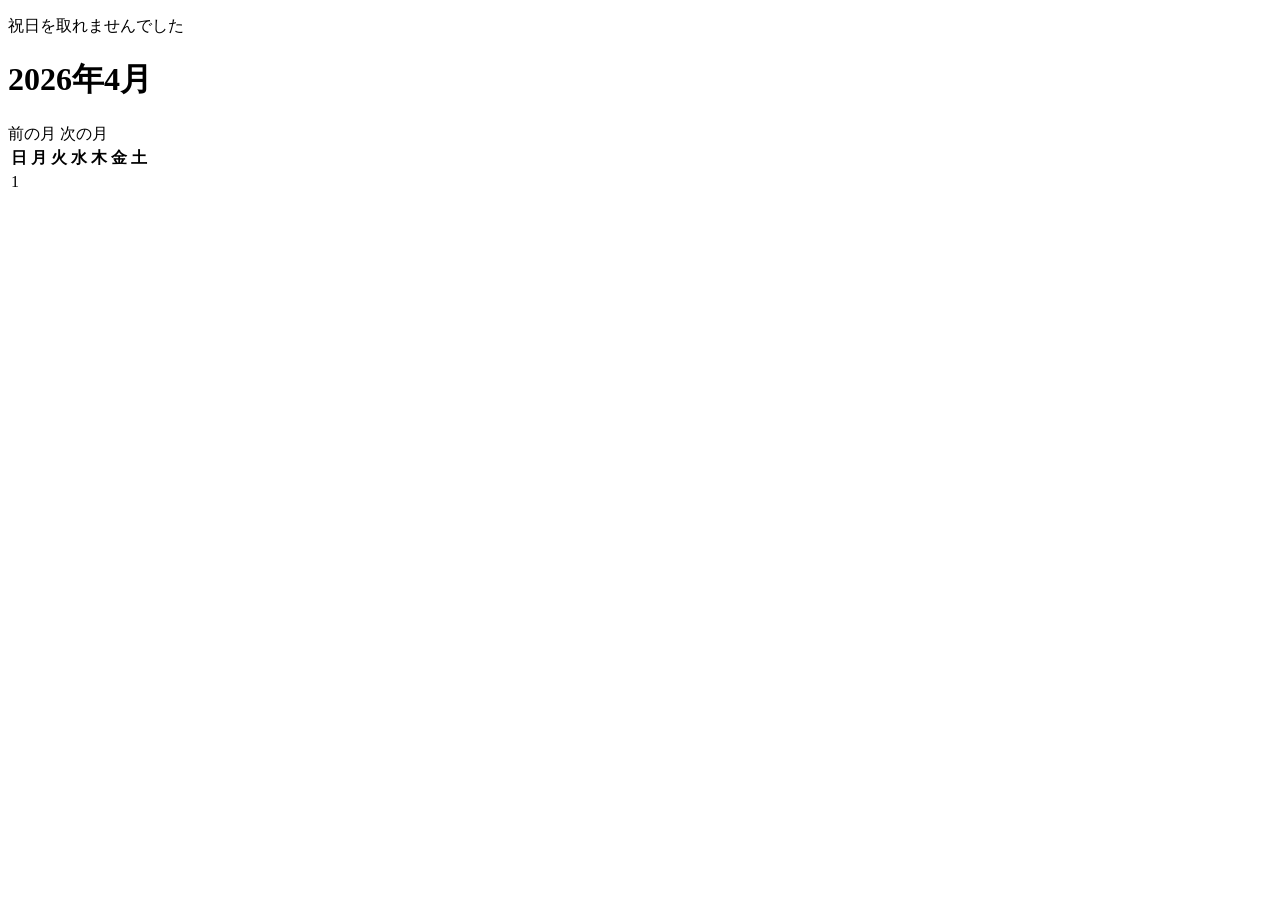
==== src/main/resources/templates/calendar.html @ 843ebec3 "Section 10-2 calendar.html の升目を、期限切れは赤・1マス3件までにする" ====
<!DOCTYPE html>
<html lang="ja" xmlns:th="http://www.thymeleaf.org">
<head>
    <meta charset="UTF-8">
    <meta name="viewport" content="width=device-width, initial-scale=1">
    <title>カレンダー</title>
    <link rel="stylesheet" th:href="@{/css/style.css(v='calendar-grid-2')}" href="/css/style.css?v=calendar-grid-2">
</head>
<body>
    <main class="container">
        <h1 class="page-title" id="calendar-title" th:text="|${year}年${month}月|">2026年4月</h1>
        <nav class="calendar-navigation" aria-label="表示する月">
            <a class="link" th:href="@{/calendar(year=${previousMonth.year},month=${previousMonth.monthValue})}">前の月</a>
            <a class="link" th:href="@{/calendar(year=${nextMonth.year},month=${nextMonth.monthValue})}">次の月</a>
        </nav>
        <table class="calendar-table" aria-labelledby="calendar-title" th:attr="data-from=${firstDay},data-to=${lastDay}">
            <thead>
                <tr>
                    <th scope="col">日</th><th scope="col">月</th><th scope="col">火</th><th scope="col">水</th><th scope="col">木</th><th scope="col">金</th><th scope="col">土</th>
                </tr>
            </thead>
            <tbody>
                <tr th:each="week : ${weeks}">
                    <td th:each="date : ${week}" th:attr="data-date=${date}">
                        <span th:if="${date != null}" th:text="${date.dayOfMonth}">1</span>
                    </td>
                </tr>
            </tbody>
        </table>
    </main>
    <script>
        async function loadTodos() {
            const table = document.querySelector('.calendar-table');
            const params = new URLSearchParams({
                from: table.dataset.from,
                to: table.dataset.to
            });

            loadHolidays(table, params);

            try {
                const res = await fetch(`/api/todos?${params}`);
                if (!res.ok) {
                    throw new Error('やることを取得できませんでした。');
                }
                const todos = await res.json();
                const cells = table.querySelectorAll('td[data-date]');

                const now = new Date();
                const today = `${now.getFullYear()}-${String(now.getMonth() + 1).padStart(2, '0')}-${String(now.getDate()).padStart(2, '0')}`;

                for (const cell of cells) {
                    if (!cell.dataset.date) continue;
                    const dailyTodos = todos.filter(todo => todo.dueDate === cell.dataset.date);
                    for (const todo of dailyTodos.slice(0, 3)) {
                        const name = document.createElement('div');
                        name.textContent = todo.title;
                        if (todo.dueDate < today && todo.completed !== true) {
                            name.style.color = 'red';
                        }
                        cell.appendChild(name);
                    }
                    if (dailyTodos.length > 3) {
                        const more = document.createElement('div');
                        more.textContent = `ほか ${dailyTodos.length - 3}件`;
                        cell.appendChild(more);
                    }
                }
            } catch (error) {
                console.error('やることの読み込みに失敗しました。', error);
            }
        }

        async function loadHolidays(table, params) {
            const cells = table.querySelectorAll('td[data-date]');
            for (const cell of cells) {
                if (!cell.dataset.date) continue;
                const day = new Date(`${cell.dataset.date}T00:00:00`).getDay();
                if (day === 6) cell.style.backgroundColor = '#e0f2fe';
                if (day === 0) cell.style.backgroundColor = '#fce7f3';
            }

            function showHolidayWarning() {
                if (document.getElementById('holidays-warning')) return;
                const warning = document.createElement('p');
                warning.id = 'holidays-warning';
                warning.textContent = '祝日を取れませんでした';
                document.querySelector('main').prepend(warning);
            }

            try {
                const res = await fetch(`/api/holidays?${params}`);
                if (res.headers.has('X-Holidays-Unavailable')) {
                    showHolidayWarning();
                }
                if (!res.ok) {
                    throw new Error('祝日を取得できませんでした。');
                }
                const holidays = await res.json();
                for (const cell of cells) {
                    if (Object.prototype.hasOwnProperty.call(holidays, cell.dataset.date)) {
                        cell.style.backgroundColor = '#fef3c7';
                        cell.title = holidays[cell.dataset.date];
                    }
                }
            } catch (error) {
                showHolidayWarning();
                console.error('祝日の読み込みに失敗しました。', error);
            }
        }

        loadTodos();
    </script>
</body>
</html>
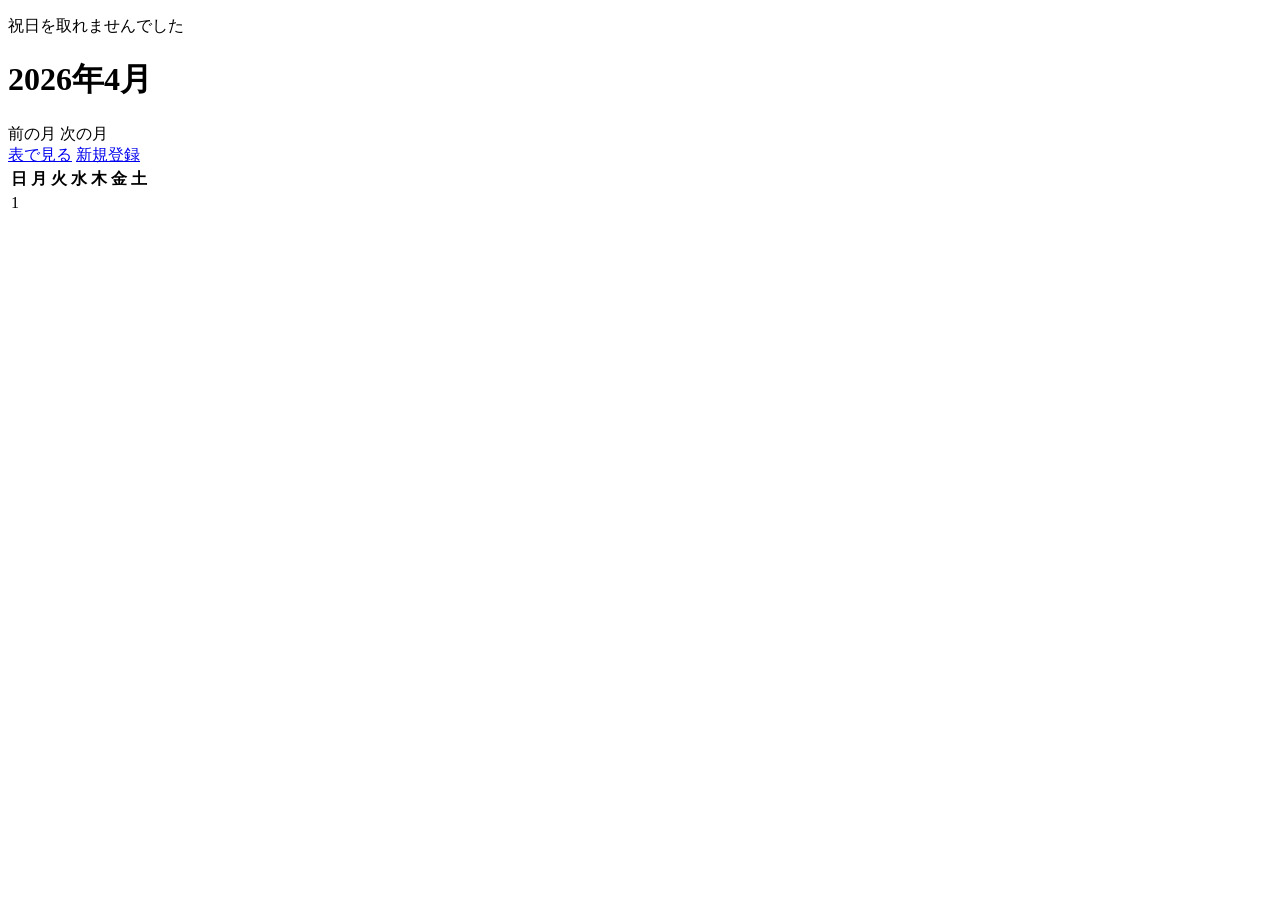
==== commit dfdfbfc8: "Section 10-5 表とカレンダーを行き来できるようにする" ====
--- a/src/main/resources/templates/calendar.html
+++ b/src/main/resources/templates/calendar.html
@@ -9,9 +9,15 @@
 <body>
     <main class="container">
         <h1 class="page-title" id="calendar-title" th:text="|${year}年${month}月|">2026年4月</h1>
-        <nav class="calendar-navigation" aria-label="表示する月">
-            <a class="link" th:href="@{/calendar(year=${previousMonth.year},month=${previousMonth.monthValue})}">前の月</a>
-            <a class="link" th:href="@{/calendar(year=${nextMonth.year},month=${nextMonth.monthValue})}">次の月</a>
+        <nav class="calendar-navigation" aria-label="カレンダーの操作">
+            <div class="calendar-navigation-group">
+                <a class="link" th:href="@{/calendar(year=${previousMonth.year},month=${previousMonth.monthValue})}">前の月</a>
+                <a class="link" th:href="@{/calendar(year=${nextMonth.year},month=${nextMonth.monthValue})}">次の月</a>
+            </div>
+            <div class="calendar-navigation-group">
+                <a class="link" href="/todos">表で見る</a>
+                <a class="btn" href="/todos/new">新規登録</a>
+            </div>
         </nav>
         <table class="calendar-table" aria-labelledby="calendar-title" th:attr="data-from=${firstDay},data-to=${lastDay}">
             <thead>
@@ -53,7 +59,9 @@
                     if (!cell.dataset.date) continue;
                     const dailyTodos = todos.filter(todo => todo.dueDate === cell.dataset.date);
                     for (const todo of dailyTodos.slice(0, 3)) {
-                        const name = document.createElement('div');
+                        const name = document.createElement('a');
+                        name.href = `/todos/${todo.id}/edit`;
+                        name.className = 'calendar-todo-link';
                         name.textContent = todo.title;
                         if (todo.dueDate < today && todo.completed !== true) {
                             name.style.color = 'red';
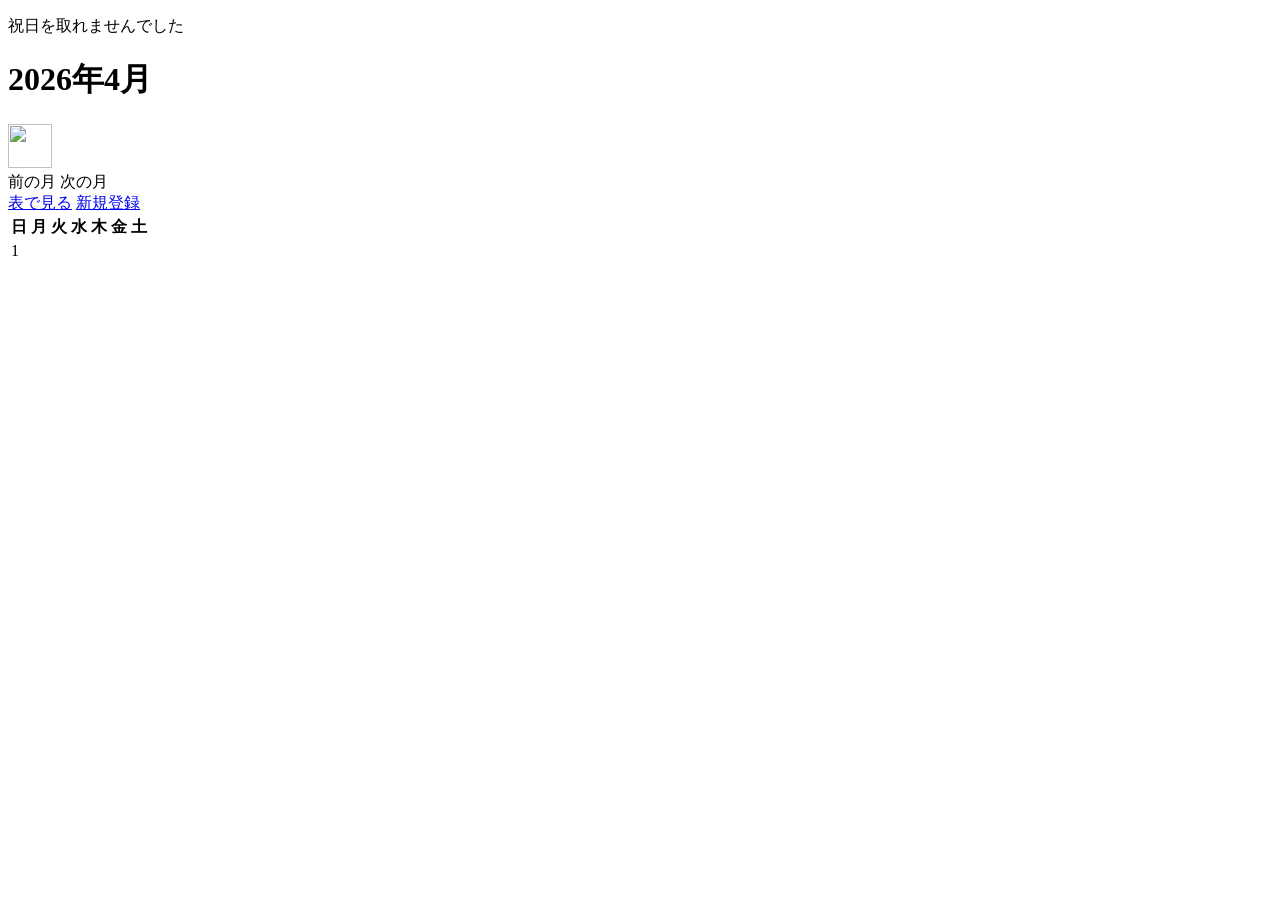
==== commit a5d2d12e: "デザイン変更" ====
--- a/src/main/resources/templates/calendar.html
+++ b/src/main/resources/templates/calendar.html
@@ -4,11 +4,11 @@
     <meta charset="UTF-8">
     <meta name="viewport" content="width=device-width, initial-scale=1">
     <title>カレンダー</title>
-    <link rel="stylesheet" th:href="@{/css/style.css(v='calendar-grid-2')}" href="/css/style.css?v=calendar-grid-2">
+    <link rel="stylesheet" href="/css/style.css?v=20261126-2" th:href="@{/css/style.css(v='20261126-2')}">
 </head>
 <body>
     <main class="container">
-        <h1 class="page-title" id="calendar-title" th:text="|${year}年${month}月|">2026年4月</h1>
+        <div class="page-heading"><h1 class="page-title" id="calendar-title" th:text="|${year}年${month}月|">2026年4月</h1><img class="title-image" src="/images/todo-person.png" alt="" width="44" height="44"></div>
         <nav class="calendar-navigation" aria-label="カレンダーの操作">
             <div class="calendar-navigation-group">
                 <a class="link" th:href="@{/calendar(year=${previousMonth.year},month=${previousMonth.monthValue})}">前の月</a>
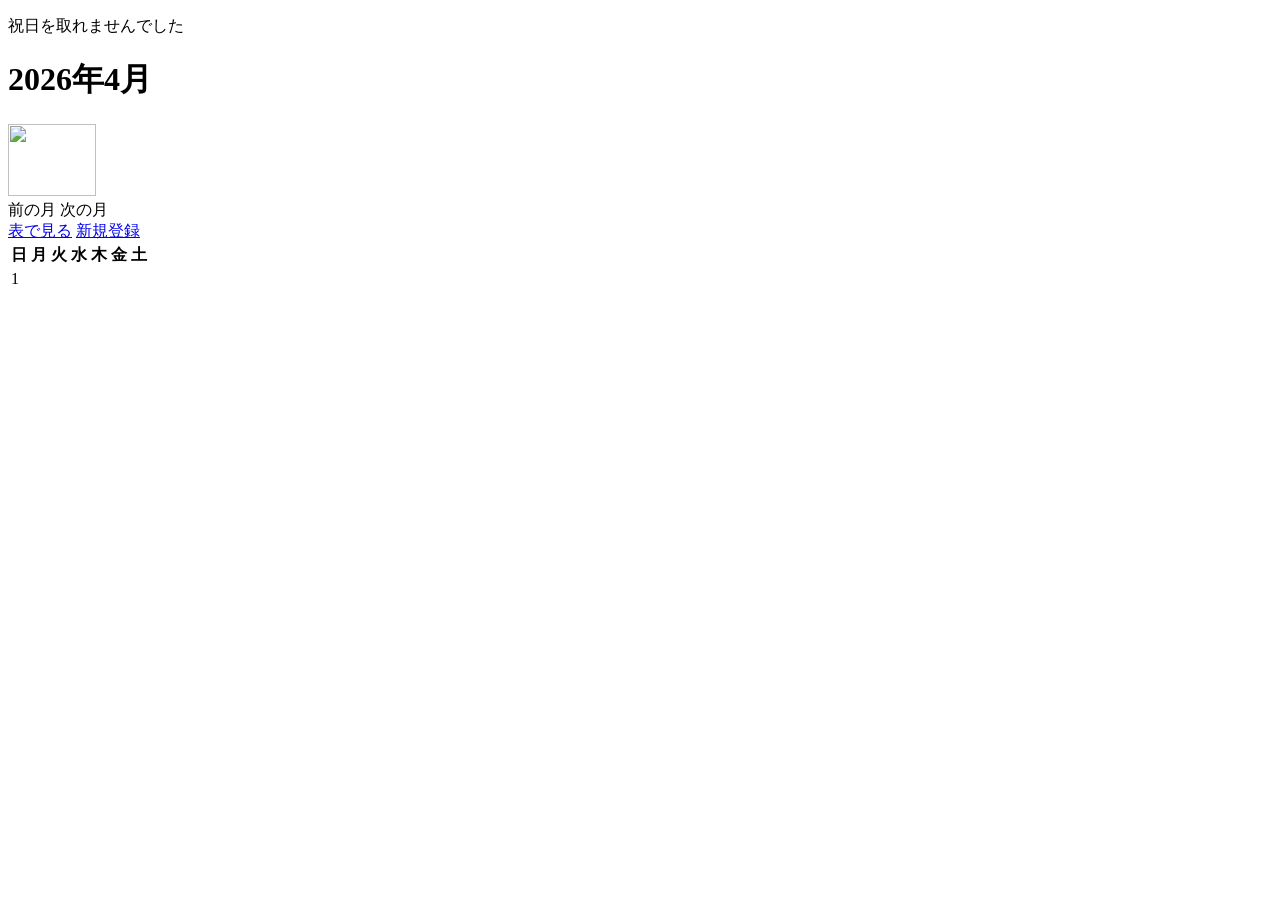
==== commit 49e143b7: "表デザイン修正" ====
--- a/src/main/resources/templates/calendar.html
+++ b/src/main/resources/templates/calendar.html
@@ -4,11 +4,11 @@
     <meta charset="UTF-8">
     <meta name="viewport" content="width=device-width, initial-scale=1">
     <title>カレンダー</title>
-    <link rel="stylesheet" href="/css/style.css?v=20261126-2" th:href="@{/css/style.css(v='20261126-2')}">
+    <link rel="stylesheet" href="/css/style.css?v=20261126-5" th:href="@{/css/style.css(v='20261126-5')}">
 </head>
 <body>
     <main class="container">
-        <div class="page-heading"><h1 class="page-title" id="calendar-title" th:text="|${year}年${month}月|">2026年4月</h1><img class="title-image" src="/images/todo-person.png" alt="" width="44" height="44"></div>
+        <div class="page-heading"><h1 class="page-title" id="calendar-title" th:text="|${year}年${month}月|">2026年4月</h1><img class="title-image" src="/images/todo-person.png" alt="" width="88" height="72"></div>
         <nav class="calendar-navigation" aria-label="カレンダーの操作">
             <div class="calendar-navigation-group">
                 <a class="link" th:href="@{/calendar(year=${previousMonth.year},month=${previousMonth.monthValue})}">前の月</a>
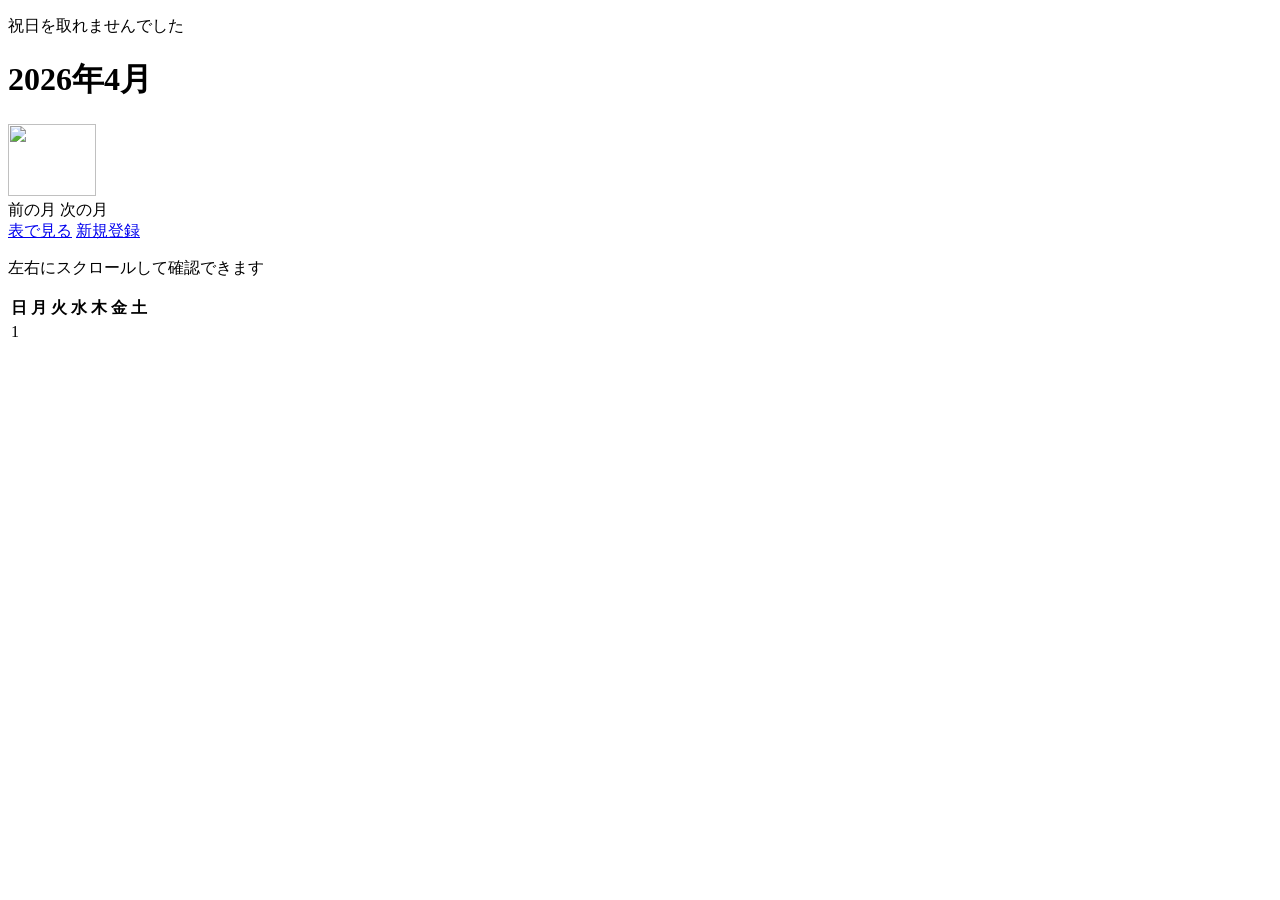
==== commit 37ef1951: "スマホ使用時のレスポンシブ対応" ====
--- a/src/main/resources/templates/calendar.html
+++ b/src/main/resources/templates/calendar.html
@@ -4,11 +4,12 @@
     <meta charset="UTF-8">
     <meta name="viewport" content="width=device-width, initial-scale=1">
     <title>カレンダー</title>
-    <link rel="stylesheet" href="/css/style.css?v=20261126-5" th:href="@{/css/style.css(v='20261126-5')}">
+    <link rel="stylesheet" href="/css/style.css?v=20261126-16" th:href="@{/css/style.css(v='20261126-16')}">
 </head>
 <body>
+    <div th:replace="~{fragments/account :: account}"></div>
     <main class="container">
-        <div class="page-heading"><h1 class="page-title" id="calendar-title" th:text="|${year}年${month}月|">2026年4月</h1><img class="title-image" src="/images/todo-person.png" alt="" width="88" height="72"></div>
+        <div class="page-heading"><h1 class="page-title" id="calendar-title" th:text="|${year}年${month}月|">2026年4月</h1><img class="title-image" src="/images/todo-calendar.png" alt="" width="88" height="72"></div>
         <nav class="calendar-navigation" aria-label="カレンダーの操作">
             <div class="calendar-navigation-group">
                 <a class="link" th:href="@{/calendar(year=${previousMonth.year},month=${previousMonth.monthValue})}">前の月</a>
@@ -19,6 +20,8 @@
                 <a class="btn" href="/todos/new">新規登録</a>
             </div>
         </nav>
+        <p class="table-scroll-hint">左右にスクロールして確認できます</p>
+        <div class="table-scroll" role="region" aria-label="カレンダー（横スクロール）" tabindex="0">
         <table class="calendar-table" aria-labelledby="calendar-title" th:attr="data-from=${firstDay},data-to=${lastDay}">
             <thead>
                 <tr>
@@ -33,6 +36,7 @@
                 </tr>
             </tbody>
         </table>
+        </div>
     </main>
     <script>
         async function loadTodos() {
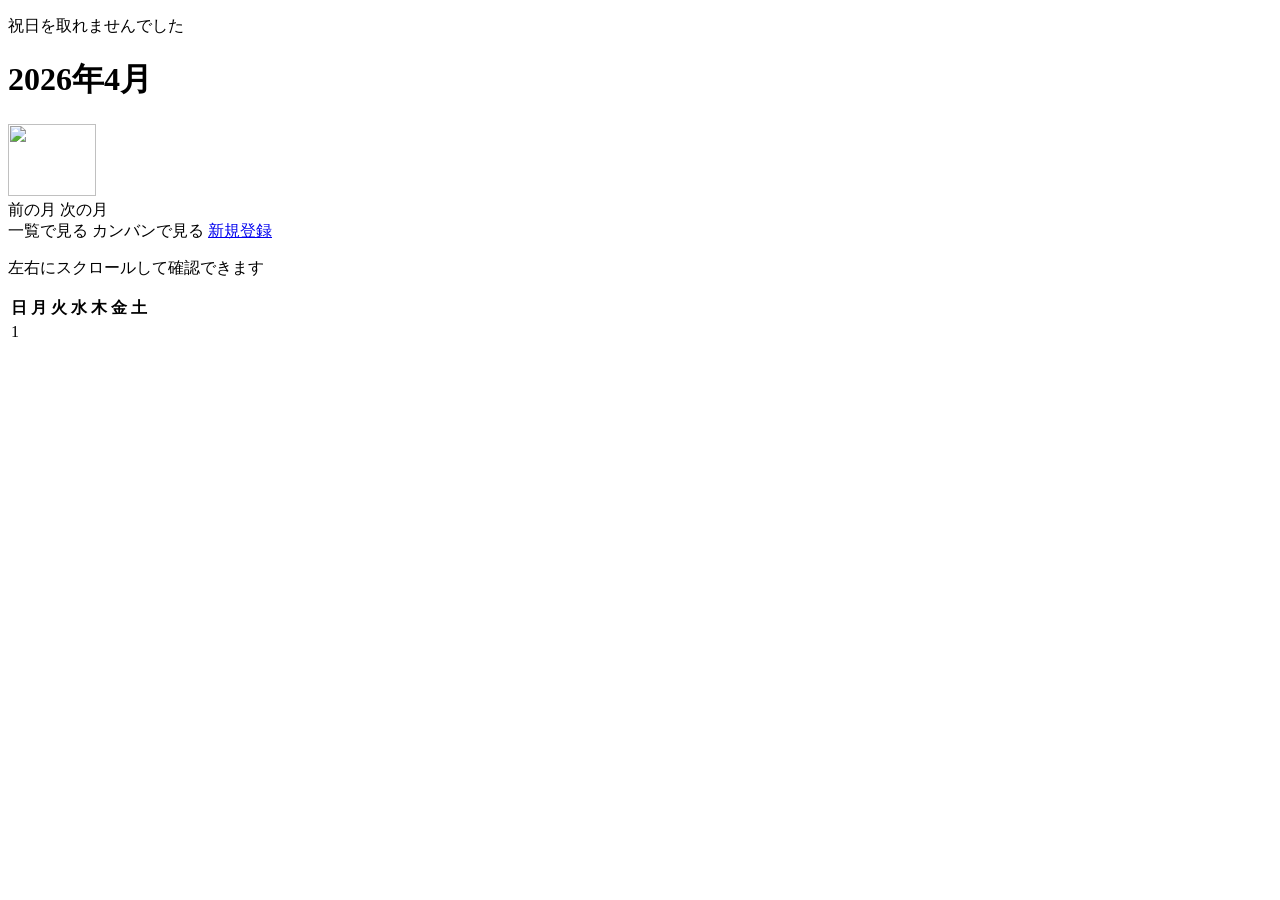
==== commit 4982cd6b: "一覧・カレンダー・カンバン間のページ移動追加" ====
--- a/src/main/resources/templates/calendar.html
+++ b/src/main/resources/templates/calendar.html
@@ -15,8 +15,9 @@
                 <a class="link" th:href="@{/calendar(year=${previousMonth.year},month=${previousMonth.monthValue})}">前の月</a>
                 <a class="link" th:href="@{/calendar(year=${nextMonth.year},month=${nextMonth.monthValue})}">次の月</a>
             </div>
-            <div class="calendar-navigation-group">
-                <a class="link" href="/todos">表で見る</a>
+            <div class="calendar-navigation-group list-actions">
+                <a class="btn sub" th:href="@{/todos}">一覧で見る</a>
+                <a class="btn sub" th:href="@{/todos/kanban}">カンバンで見る</a>
                 <a class="btn" href="/todos/new">新規登録</a>
             </div>
         </nav>
